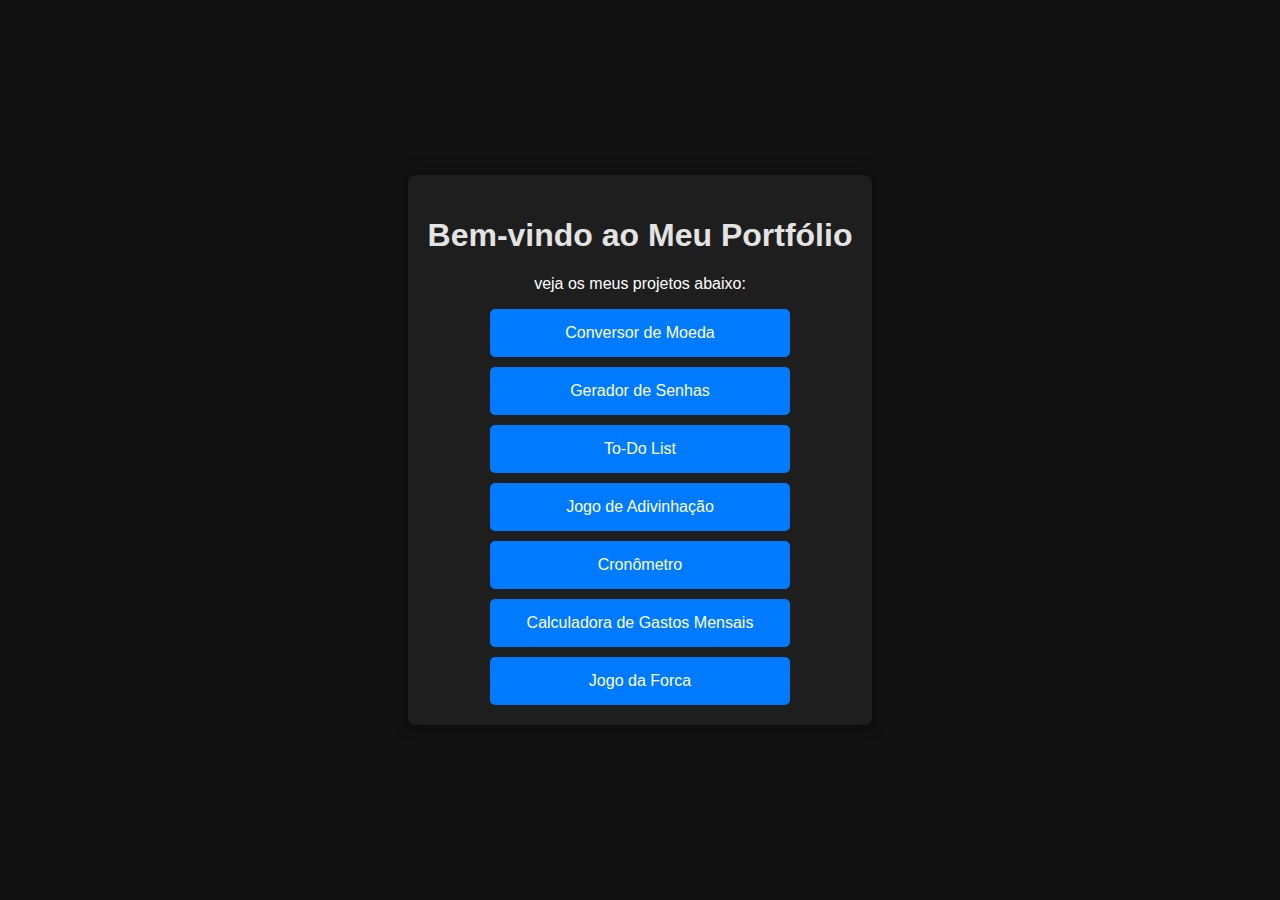
==== index.html @ 77cb28d4 "Add files via upload" ====
<!DOCTYPE html>
<html lang="pt-BR">
<head>
    <meta charset="UTF-8">
    <meta name="viewport" content="width=device-width, initial-scale=1.0">
    <title>Meu Portfólio</title>
    <link rel="stylesheet" href="styles.css">
</head>
<body>
    <div class="container">
        <h1>Bem-vindo ao Meu Portfólio</h1>
        <p>veja os meus projetos abaixo:</p>
        <div class="projects">
            <a class="project" href="https://fs0c1etyhacker.github.io/conversor-de-moedas/" target="_blank">Conversor de Moeda</a>
            <a class="project" href="https://fs0c1etyhacker.github.io/gerador-de-senhas/" target="_blank">Gerador de Senhas</a>
            <a class="project" href="https://fs0c1etyhacker.github.io/to-do-list/" target="_blank">To-Do List</a>
            <a class="project" href="link-do-seu-jogo-de-adivinhacao" target="_blank">Jogo de Adivinhação</a>
            <a class="project" href="link-do-seu-cronometro" target="_blank">Cronômetro</a>
            <a class="project" href="link-da-sua-calculadora" target="_blank">Calculadora de Gastos Mensais</a>
            <a class="project" href="link-do-seu-jogo-da-forca" target="_blank">Jogo da Forca</a>
        </div>
        
    </div>
</body>
</html>
---- styles.css ----
* {
    box-sizing: border-box; /* Para garantir que padding e border não aumentem o tamanho total dos elementos */
}

body {
    font-family: 'Arial', sans-serif;
    background-color: #121212; /* Cor de fundo escura */
    color: #fff; /* Cor do texto */
    margin: 0; /* Remove margens padrão */
    padding: 0; /* Remove preenchimentos padrão */
    display: flex; /* Flexbox para centralização */
    justify-content: center; /* Centraliza horizontalmente */
    align-items: center; /* Centraliza verticalmente */
    min-height: 100vh; /* Altura mínima da tela */
}

.container {
    text-align: center; /* Centraliza o texto */
    max-width: 600px; /* Largura máxima */
    margin: auto; /* Margem automática para centralizar */
    padding: 20px; /* Preenchimento interno */
    background-color: #1e1e1e; /* Fundo da caixa */
    border-radius: 8px; /* Bordas arredondadas */
    box-shadow: 0 0 15px rgba(0, 0, 0, 0.5); /* Sombra da caixa */
}

h1 {
    color: #e3e3e3; /* Cor do título */
}

button {
    padding: 10px 20px; /* Espaçamento interno do botão */
    margin: 10px 0; /* Margem superior e inferior */
    border: none; /* Remove bordas padrão */
    border-radius: 5px; /* Bordas arredondadas */
    background-color: #5cb85c; /* Cor de fundo do botão */
    color: white; /* Cor do texto do botão */
    cursor: pointer; /* Muda o cursor para mão */
    transition: background-color 0.3s; /* Transição suave para a cor de fundo */
}

button:hover {
    background-color: #4cae4c; /* Cor do botão ao passar o mouse */
}

input[type="number"], input[type="text"] {
    padding: 10px; /* Espaçamento interno dos campos de entrada */
    border: 1px solid #444; /* Borda do campo */
    border-radius: 5px; /* Bordas arredondadas */
    width: calc(100% - 22px); /* Largura do campo de entrada */
    background-color: #333; /* Cor de fundo do campo */
    color: #fff; /* Cor do texto no campo */
}

/* Centralizando projetos */
.projects {
    display: flex; /* Flexbox para os projetos */
    flex-direction: column; /* Alinha os projetos em coluna */
    gap: 10px; /* Espaçamento entre os projetos */
    align-items: center; /* Centraliza os itens horizontalmente */
}

.project {
    text-decoration: none; /* Remove o sublinhado dos links */
    padding: 15px; /* Espaçamento interno do projeto */
    background-color: #007bff; /* Cor de fundo do projeto */
    color: white; /* Cor do texto do projeto */
    border-radius: 5px; /* Bordas arredondadas */
    transition: background-color 0.3s; /* Transição suave para a cor de fundo */
    width: 100%; /* Ocupa 100% da largura do container */
    max-width: 300px; /* Largura máxima do botão do projeto */
}

.project:hover {
    background-color: #0056b3; /* Cor do projeto ao passar o mouse */
}

/* Estilo para cronômetro */
.stopwatch {
    position: relative; /* Para posicionamento absoluto dos filhos */
}

#circle {
    position: relative; /* Para garantir que o círculo seja posicionado corretamente */
    width: 200px; /* Largura do cronômetro */
    height: 200px; /* Altura do cronômetro */
    margin: 0 auto; /* Centraliza horizontalmente */
}

#display {
    position: absolute; /* Para posicionar o display dentro do círculo */
    top: 50%; /* Centraliza verticalmente */
    left: 50%; /* Centraliza horizontalmente */
    transform: translate(-50%, -50%); /* Ajusta a posição para centralizar perfeitamente */
    font-size: 24px; /* Tamanho da fonte do display */
    font-weight: bold; /* Negrito */
    color: white; /* Cor do texto do display */
}

canvas {
    position: absolute; /* Para posicionar o canvas dentro do círculo */
    top: 0; /* Posição superior */
    left: 0; /* Posição à esquerda */
}

/* Estilo responsivo */
@media (max-width: 600px) {
    .container {
        width: 90%; /* Largura responsiva para telas menores */
    }

    button {
        width: 100%; /* Botões ocupam 100% da largura em telas menores */
    }

    input[type="number"], input[type="text"] {
        width: 100%; /* Campos de entrada ocupam 100% da largura em telas menores */
    }

    .project {
        max-width: 90%; /* Ajuste na largura máxima dos botões em telas menores */
    }
}
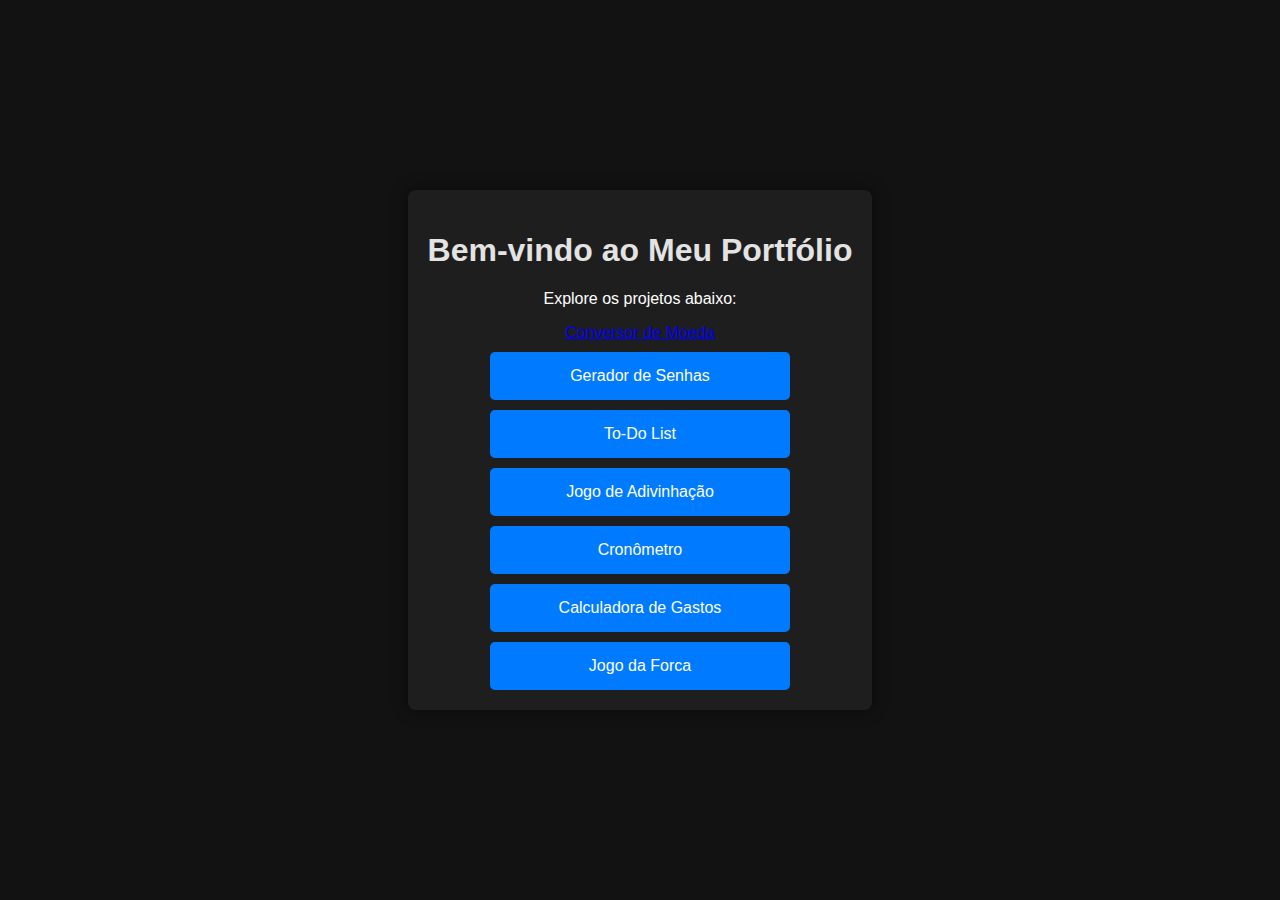
==== commit 30b41ebe: "index.html" ====
--- a/index.html
+++ b/index.html
@@ -9,17 +9,16 @@
 <body>
     <div class="container">
         <h1>Bem-vindo ao Meu Portfólio</h1>
-        <p>veja os meus projetos abaixo:</p>
+        <p>Explore os projetos abaixo:</p>
         <div class="projects">
-            <a class="project" href="https://fs0c1etyhacker.github.io/conversor-de-moedas/" target="_blank">Conversor de Moeda</a>
+            <a href="https://fs0c1etyhacker.github.io/conversor-de-moedas/" target="_blank">Conversor de Moeda</a>
             <a class="project" href="https://fs0c1etyhacker.github.io/gerador-de-senhas/" target="_blank">Gerador de Senhas</a>
             <a class="project" href="https://fs0c1etyhacker.github.io/to-do-list/" target="_blank">To-Do List</a>
-            <a class="project" href="link-do-seu-jogo-de-adivinhacao" target="_blank">Jogo de Adivinhação</a>
-            <a class="project" href="link-do-seu-cronometro" target="_blank">Cronômetro</a>
-            <a class="project" href="link-da-sua-calculadora" target="_blank">Calculadora de Gastos Mensais</a>
-            <a class="project" href="link-do-seu-jogo-da-forca" target="_blank">Jogo da Forca</a>
+            <a href="jogo_adivinhacao.html" class="project">Jogo de Adivinhação</a>
+            <a href="cronometro.html" class="project">Cronômetro</a>
+            <a href="calculadora_gastos.html" class="project">Calculadora de Gastos</a>
+            <a href="jogo_da_forca.html" class="project">Jogo da Forca</a>
         </div>
-        
     </div>
 </body>
 </html>
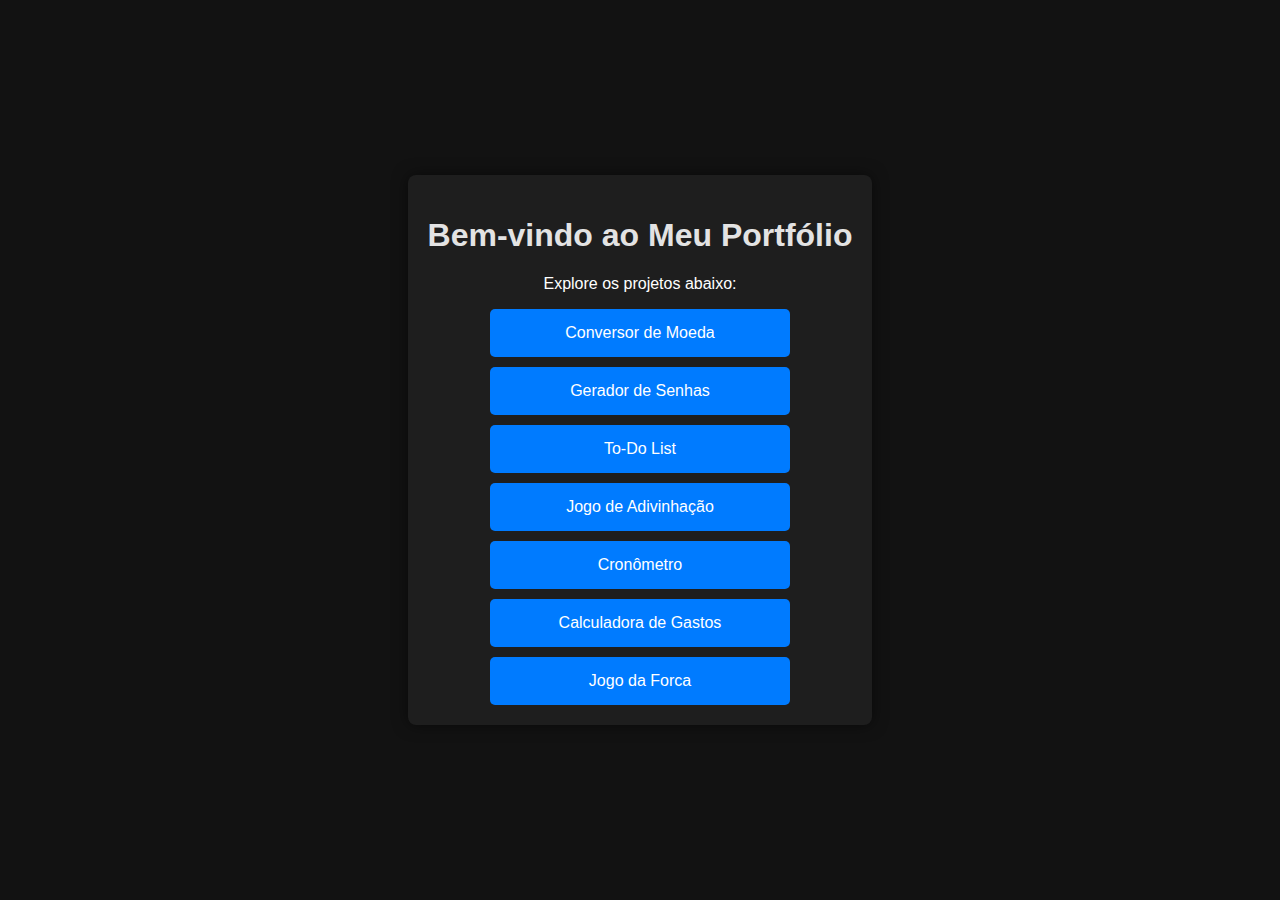
==== commit 8674aa9e: "Update index.html" ====
--- a/index.html
+++ b/index.html
@@ -11,7 +11,7 @@
         <h1>Bem-vindo ao Meu Portfólio</h1>
         <p>Explore os projetos abaixo:</p>
         <div class="projects">
-            <a href="https://fs0c1etyhacker.github.io/conversor-de-moedas/" target="_blank">Conversor de Moeda</a>
+            <a class="project" href="https://fs0c1etyhacker.github.io/conversor-de-moedas/" target="_blank">Conversor de Moeda</a>
             <a class="project" href="https://fs0c1etyhacker.github.io/gerador-de-senhas/" target="_blank">Gerador de Senhas</a>
             <a class="project" href="https://fs0c1etyhacker.github.io/to-do-list/" target="_blank">To-Do List</a>
             <a href="jogo_adivinhacao.html" class="project">Jogo de Adivinhação</a>
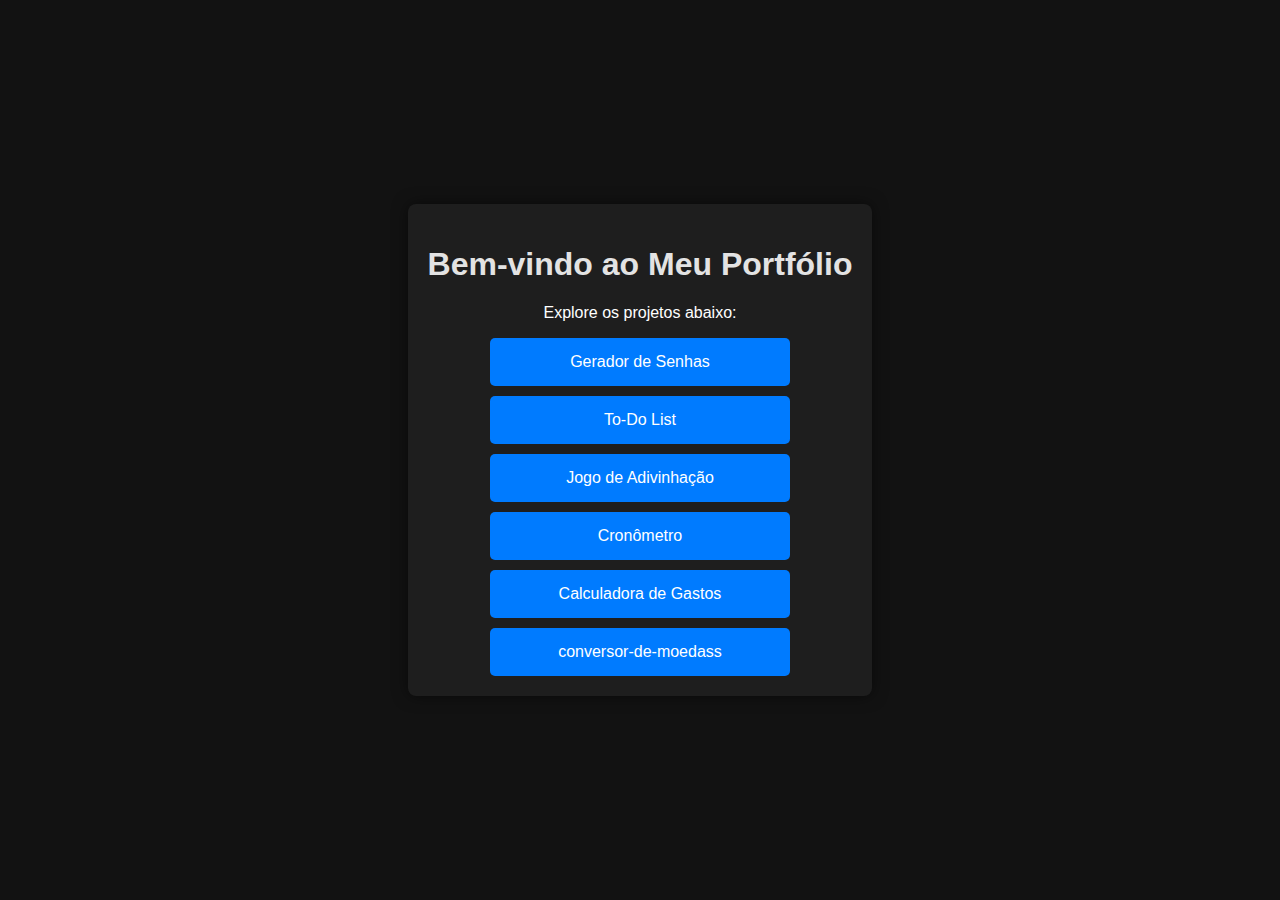
==== commit 5c70fe09: "Update index.html" ====
--- a/index.html
+++ b/index.html
@@ -11,13 +11,12 @@
         <h1>Bem-vindo ao Meu Portfólio</h1>
         <p>Explore os projetos abaixo:</p>
         <div class="projects">
-            <a class="project" href="https://fs0c1etyhacker.github.io/conversor-de-moedas/" target="_blank">Conversor de Moeda</a>
             <a class="project" href="https://fs0c1etyhacker.github.io/gerador-de-senhas/" target="_blank">Gerador de Senhas</a>
             <a class="project" href="https://fs0c1etyhacker.github.io/to-do-list/" target="_blank">To-Do List</a>
             <a href="jogo_adivinhacao.html" class="project">Jogo de Adivinhação</a>
             <a href="cronometro.html" class="project">Cronômetro</a>
             <a href="calculadora_gastos.html" class="project">Calculadora de Gastos</a>
-            <a href="jogo_da_forca.html" class="project">Jogo da Forca</a>
+            <a href="https://fs0c1etyhacker.github.io/conversor-de-moedas/" class="project">conversor-de-moedass</a>
         </div>
     </div>
 </body>
